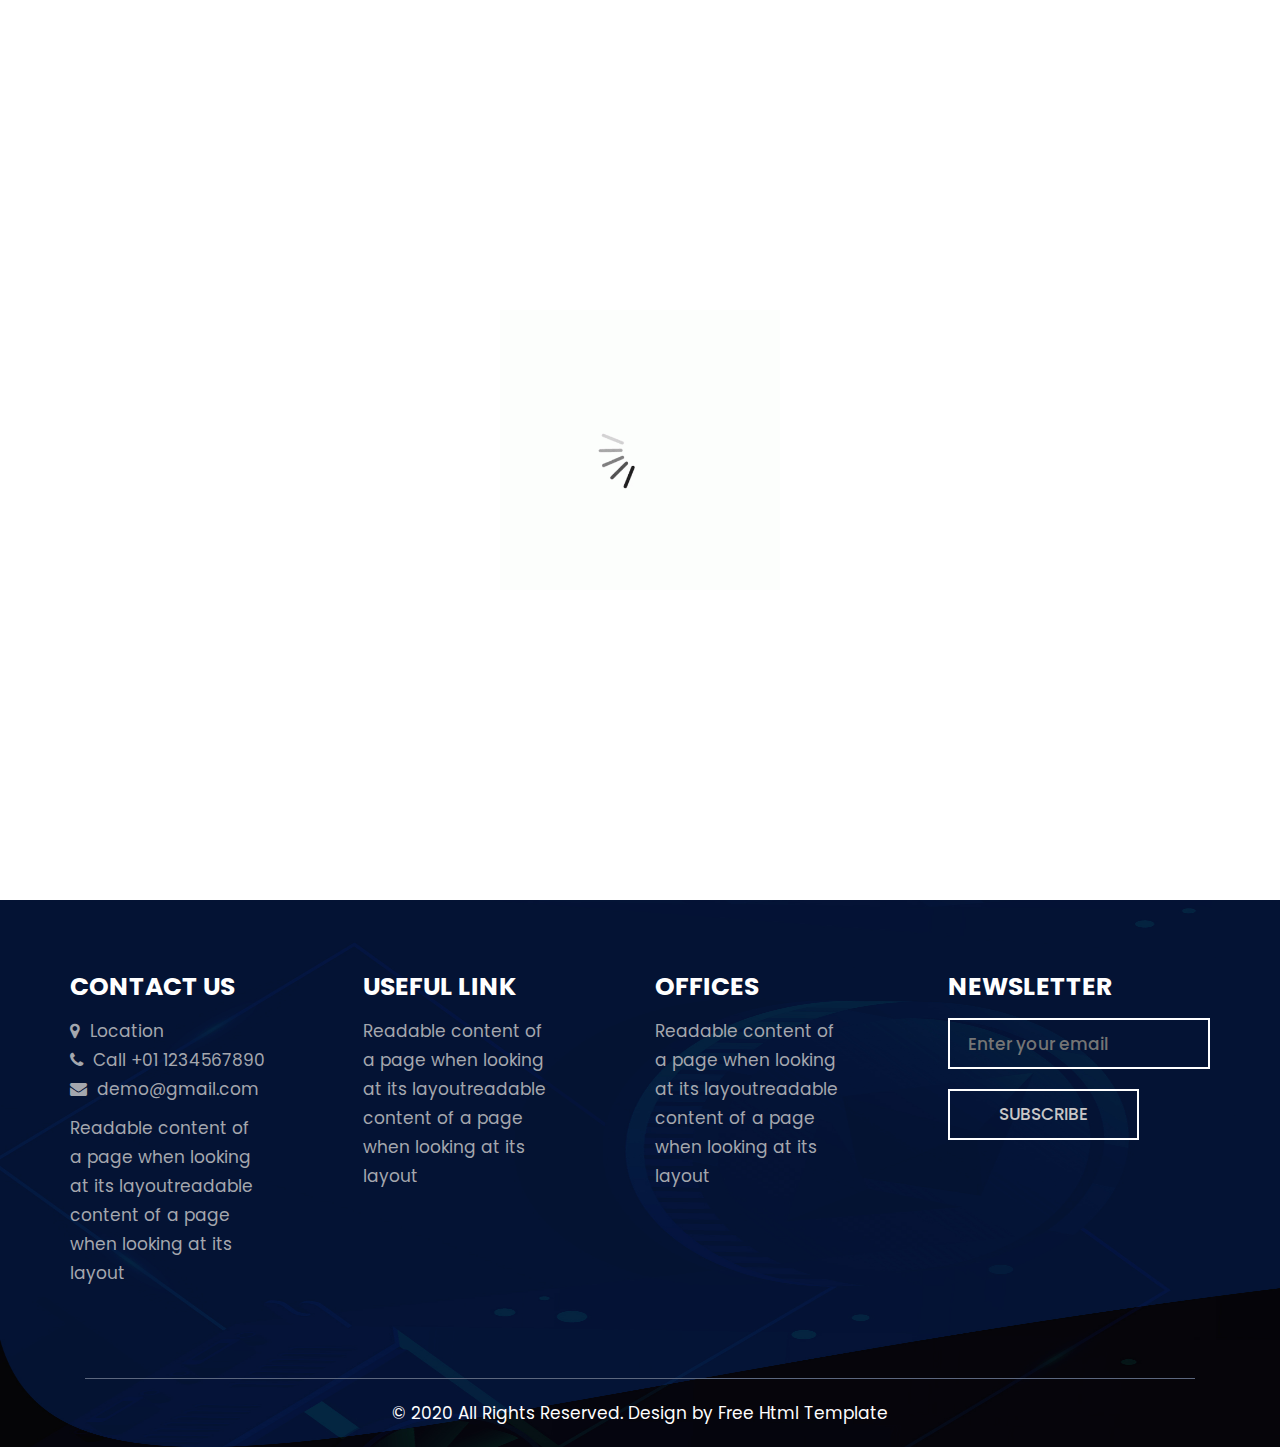
==== about.html @ e8eca3ca "Initial commit" ====
<!DOCTYPE html>
<html lang="en">

<head>
    <!-- basic -->
    <meta charset="utf-8">
    <meta http-equiv="X-UA-Compatible" content="IE=edge">
    <!-- mobile metas -->
    <meta name="viewport" content="width=device-width, initial-scale=1">
    <meta name="viewport" content="initial-scale=1, maximum-scale=1">
    <!-- site metas -->
    <title>bitcypo</title>
    <meta name="keywords" content="">
    <meta name="description" content="">
    <meta name="author" content="">
    <!-- bootstrap css -->
    <link rel="stylesheet" href="css/bootstrap.min.css">
    <!-- style css -->
    <link rel="stylesheet" href="css/style.css">
    <!-- responsive-->
    <link rel="stylesheet" href="css/responsive.css">
    <!-- awesome fontfamily -->
    <link rel="stylesheet" href="https://cdnjs.cloudflare.com/ajax/libs/font-awesome/4.7.0/css/font-awesome.min.css">
    <!--[if lt IE 9]>
      <script src="https://oss.maxcdn.com/html5shiv/3.7.3/html5shiv.min.js"></script>
      <script src="https://oss.maxcdn.com/respond/1.4.2/respond.min.js"></script><![endif]-->
</head>
<!-- body -->

<body class="main-layout">
    <!-- loader  -->
    <div class="loader_bg">
        <div class="loader"><img src="images/loading.gif" alt="" /></div>
    </div>
    <!-- end loader -->
    <div id="mySidepanel" class="sidepanel">
        <a href="javascript:void(0)" class="closebtn" onclick="closeNav()">×</a>
        <a href="index.html">Home</a>
        <a class="active" href="about.html">About</a>
        <a href="searvices.html">Searvices</a>
        <a href="testimonial.html">Testimonial</a>
        <a href="works.html">Works</a>
        <a href="contact.html">Contact</a>
    </div>
    <!-- header -->
    <header>
        <!-- header inner -->
        <div class="head-top">
            <div class="container-fluid">
                <div class="row d_flex">
                    <div class="col-sm-3">
                        <div class="logo">
                            <a href="index.html">BitCYPO</a>
                        </div>
                    </div>
                    <div class="col-sm-5">
                        <ul class="social_icon text_align_right d_none">
                            <li> <a href="Javascript:void(0)"><i class="fa fa-facebook-f"></i></a></li>
                            <li> <a href="Javascript:void(0)"><i class="fa fa-twitter"></i></a></li>
                            <li> <a href="Javascript:void(0)"><i class="fa fa-linkedin" aria-hidden="true"></i></a></li>
                            <li> <a href="Javascript:void(0)"><i class="fa fa-instagram" aria-hidden="true"></i></a></li>
                            <li> <a href="Javascript:void(0)"><i class="fa fa-youtube-play" aria-hidden="true"></i></a></li>
                        </ul>
                    </div>
                    <div class="col-sm-4">
                        <ul class="email text_align_right">
                            <li class="d_none"><a href="Javascript:void(0)"><i class="fa fa-user" aria-hidden="true"></i></a></li>
                            <li class="d_none"> <a href="Javascript:void(0)"><i class="fa fa-search" style="cursor: pointer;" aria-hidden="true"></i></a> </li>
                            <li>
                                <button class="openbtn" onclick="openNav()"><img src="images/menu_btn.png"></button>
                            </li>
                        </ul>
                    </div>
                </div>
            </div>
        </div>
    </header>
    <!-- end header -->
    <!-- about -->
    <div id="about" class="about">
        <div class="container">
            <div class="row">
                <div class="col-md-12">
                    <div class="about_border">
                        <div class="row">
                            <div class="col-md-6">
                                <div class="titlepage text_align_left">
                                    <h2>About Us</h2>
                                </div>
                                <div class="about_text">
                                    <p>It is a long established fact that a reader will be distracted bIt is a long established fact that a reader will be distracted by y It is a long established fact that a reader will be distracted by It is a long established fact that a reader will be distracted by </p>
                                    <a class="read_more" href="about.html">Read More</a>
                                </div>
                            </div>
                            <div class="col-md-6">
                                <div class="about_img">
                                    <figure><img class="img_responsive" src="images/about2.png" alt="#" /></figure>
                                </div>
                            </div>
                        </div>
                    </div>
                </div>
            </div>
        </div>
    </div>
    <!-- end about -->
    <!-- footer -->
    <footer>
        <div class="footer">
            <div class="container">
                <div class="row">
                    <div class="col-md-12">
                        <a class="logo_bottom" href="index.html">BitCYPO</a>
                    </div>
                    <div class="col-md-3 col-sm-6" ">
                  <div class="Informa conta ">
                     <h3>Contact Us</h3>
                     <ul>
                        <li> <a href="Javascript:void(0) "> <i class="fa fa-map-marker " aria-hidden="true "></i> Location
                           </a>
                        </li>
                        <li> <a href="Javascript:void(0) "><i class="fa fa-phone " aria-hidden="true "></i> Call +01 1234567890
                           </a>
                        </li>
                        <li> <a href="Javascript:void(0) "> <i class="fa fa-envelope " aria-hidden="true "></i> demo@gmail.com
                           </a>
                        </li>
                     </ul>
                     <ul>
                        <li>Readable content of                              
                        </li>
                        <li>a page when looking                           
                        </li>
                        <li>at its layoutreadable                          
                        </li>
                        <li>content of a page                             
                        </li>
                        <li>when looking at its                         
                        </li>
                        <li>layout                          
                        </li>
                     </ul>
                  </div>
               </div>
               <div class="col-md-3 col-sm-6 "">
                        <div class="Informa helpful">
                            <h3>Useful Link</h3>
                            <ul>
                                <li>Readable content of
                                </li>
                                <li>a page when looking
                                </li>
                                <li>at its layoutreadable
                                </li>
                                <li>content of a page
                                </li>
                                <li>when looking at its
                                </li>
                                <li>layout
                                </li>
                            </ul>
                        </div>
                    </div>
                    <div class="col-md-3 col-sm-6" ">
                  <div class="Informa ">
                     <h3>Offices</h3>
                     <ul>
                        <li>Readable content of                              
                        </li>
                        <li>a page when looking                           
                        </li>
                        <li>at its layoutreadable                          
                        </li>
                        <li>content of a page                             
                        </li>
                        <li>when looking at its                         
                        </li>
                        <li>layout                          
                        </li>
                     </ul>
                  </div>
               </div>
               <div class="col-md-3 col-sm-6 ">
                  <div class="Informa ">
                     <h3>Newsletter</h3>
                     <form class="newslatter_form ">
                        <input class="ente " placeholder="Enter your email " type="text " name="Enter your email ">
                        <button class="subs_btn ">Subscribe</button>
                     </form>
                  </div>
               </div>
            </div>
            <div class="copyright text_align_center ">
               <div class="container ">
                  <div class="row ">
                     <div class="col-md-12 ">
                        <p>© 2020 All Rights Reserved. Design by   <a href="https://html.design/ "> Free Html Template</a></p>
                     </div>
                  </div>
               </div>
            </div>
         </div>
      </footer>
      <!-- end footer -->
      <!-- Javascript files-->
      <script src="js/jquery.min.js "></script>
      <script src="js/bootstrap.bundle.min.js "></script>
      <script src="js/jquery-3.0.0.min.js "></script>
      <script src="js/custom.js "></script>
   </body>
</html>
---- css/style.css ----
/*--------------------------------------------------------------------- 
File Name: style.css 
---------------------------------------------------------------------*/


/*--------------------------------------------------------------------- 
import Fonts 
---------------------------------------------------------------------*/

@import url('https://fonts.googleapis.com/css?family=Rajdhani:300,400,500,600,700');
@import url('https://fonts.googleapis.com/css?family=Poppins:100,100i,200,200i,300,300i,400,400i,500,500i,600,600i,700,700i,800,800i,900,900i');
@import url('https://fonts.googleapis.com/css?family=Raleway:100,100i,200,200i,300,300i,400,400i,500,500i,600,600i,700,700i,800,800i,900,900i');
@import url('https://fonts.googleapis.com/css?family=Open+Sans:400,600,600i,700,700i,800,800i&display=swap');

/*--------------------------------------------------------------------- import Files ---------------------------------------------------------------------*/

@import url(font-awesome.min.css);
@import url(owl.carousel.min.css);

/*--------------------------------------------------------------------- 
basic 
---------------------------------------------------------------------*/

body {
     color: #666666;
     font-size: 14px;
     font-family: 'Poppins', sans-serif;
     line-height: 1.80857;
     font-weight: normal;
     background: url(../images/body_bg.jpg);
     background-size: 100% 100%;
     background-position: center;
     background-repeat: no-repeat;
}

a {
     color: #1f1f1f;
     text-decoration: none !important;
     outline: none !important;
     -webkit-transition: all .3s ease-in-out;
     -moz-transition: all .3s ease-in-out;
     -ms-transition: all .3s ease-in-out;
     -o-transition: all .3s ease-in-out;
     transition: all .3s ease-in-out;
}

h1,
h2,
h3,
h4,
h5,
h6 {
     letter-spacing: 0;
     font-weight: normal;
     position: relative;
     padding: 0;
     font-weight: normal;
     line-height: normal;
     color: #fff;
     margin: 0
}

h1 {
     font-size: 24px
}

h2 {
     font-size: 22px
}

h3 {
     font-size: 18px
}

h4 {
     font-size: 16px
}

h5 {
     font-size: 14px
}

h6 {
     font-size: 13px
}

*,
*::after,
*::before {
     -webkit-box-sizing: border-box;
     -moz-box-sizing: border-box;
     box-sizing: border-box;
}

h1 a,
h2 a,
h3 a,
h4 a,
h5 a,
h6 a {
     color: #212121;
     text-decoration: none!important;
     opacity: 1
}

button:focus {
     outline: none;
}

ul,
li,
ol {
     margin: 0px;
     padding: 0px;
     list-style: none;
}

p {
     margin: 0px;
     padding: 0;
     color: #fff;
     font-weight: 400;
     font-size: 17px;
     line-height: 28px;
}

a {
     color: #222222;
     text-decoration: none;
     outline: none !important;
}

a,
.btn {
     text-decoration: none !important;
     outline: none !important;
     -webkit-transition: all .3s ease-in-out;
     -moz-transition: all .3s ease-in-out;
     -ms-transition: all .3s ease-in-out;
     -o-transition: all .3s ease-in-out;
     transition: all .3s ease-in-out;
}

img {
     max-width: 100%;
     height: auto;
}

 :focus {
     outline: 0;
}

.btn-custom {
     margin-top: 20px;
     background-color: transparent !important;
     border: 2px solid #ddd;
     padding: 12px 40px;
     font-size: 16px;
}

.lead {
     font-size: 18px;
     line-height: 30px;
     color: #767676;
     margin: 0;
     padding: 0;
}

.form-control:focus {
     border-color: #ffffff !important;
     box-shadow: 0 0 0 .2rem rgba(255, 255, 255, .25);
}

.navbar-form input {
     border: none !important;
}

.badge {
     font-weight: 500;
}

blockquote {
     margin: 20px 0 20px;
     padding: 30px;
}

button {
     border: 0;
     margin: 0;
     padding: 0;
     cursor: pointer;
}

.full {
     width: 100%;
     float: left;
     margin: 0;
     padding: 0;
}

.text_align_center {
     text-align: center;
}

.text_align_left {
     text-align: left;
}

.text_align_right {
     text-align: right;
}

.d_flex {
     display: flex;
     align-items: center;
     flex-wrap: wrap;
}

.container {
     max-width: 1170px;
}


/*---------------------------- 
loader  
----------------------------*/

.loader_bg {
     position: fixed;
     z-index: 9999999;
     background: #fff;
     width: 100%;
     height: 100%;
}

.loader {
     height: 100%;
     width: 100%;
     position: absolute;
     left: 0;
     top: 0;
     display: flex;
     justify-content: center;
     align-items: center;
}

.loader img {
     width: 280px;
}


/*--------------------------------------------------------------------- 
header 
---------------------------------------------------------------------*/

header {
     background: #0f132d;
     width: 100%;
     padding: 22px 30px;
     height: 96px;
     z-index: 9;
}

.logo a {
     color: #fff;
     font-size: 25px;
     font-weight: bold;
}

ul.social_icon {
     float: right;
     padding-top: 6px;
}

ul.social_icon li {
     display: inline-block;
     padding-right: 20px;
}

ul.social_icon li:last-child {
     padding-right: 0;
}

ul.social_icon li a {
     color: #fefeff;
     display: inline-block;
     text-align: center;
     line-height: 33px;
     border-radius: 100%;
     font-size: 23px;
     font-weight: bold;
}

ul.social_icon li a:hover {
     color: #6dcff6;
     transition: ease-in all 0.7s;
}


/*--------------------------------------------------------------------- 
menu section
---------------------------------------------------------------------*/

ul.email {
     padding-top: 1px;
     display: flex;
     align-items: center;
     justify-content: flex-end;
     flex-wrap: wrap;
}

ul.email li {
     padding: 0px 30px;
}

ul.email li:last-child {
     padding-right: 0;
}

ul.email li a {
     font-size: 29px;
}

ul.email li i {
     color: #fff;
     font-size: 19px;
}

.sidepanel {
     width: 0;
     position: fixed;
     z-index: 9999999;
     height: 100%;
     top: 0;
     left: 0;
     background-color: #111;
     overflow-x: hidden;
     transition: 0.5s;
     padding-top: 60px;
}

.sidepanel a {
     padding: 8px 8px 8px 32px;
     text-decoration: none;
     font-size: 20px;
     color: #fff;
     display: block;
     transition: 0.3s;
}

.sidepanel a:hover {
     color: #face34;
}

.sidepanel a.active {
     color: #face34;
}

.sidepanel .closebtn {
     position: absolute;
     top: 0;
     right: 25px;
     font-size: 36px;
}

.openbtn {
     cursor: pointer;
     background-color: transparent;
     color: white;
     border: none;
}


/** banner_main **/

.banner_main {
     padding-bottom: 90px;
     padding-top: 90px;
}

.carousel-indicators {
     display: none;
}

#myCarousel a.carousel-control-next,
#myCarousel a.carousel-control-prev {
     background: transparent;
     width: 72px;
     height: 72px;
     top: 107%;
     opacity: 1;
     font-size: 33px;
     border-radius: 40px;
     border: #9197a6 solid 5px;
     color: #9197a6;
}

#myCarousel a.carousel-control-prev {
     left: 44.3%;
}

#myCarousel a.carousel-control-next {
     right: 44.3%;
}

#myCarousel a.carousel-control-next:focus,
#myCarousel a.carousel-control-next:hover,
#myCarousel a.carousel-control-prev:focus,
#myCarousel a.carousel-control-prev:hover {
     color: #fff;
     opacity: 1;
}

.relative {
     position: inherit;
     bottom: 0;
     padding: 0;
}

.bluid {
     font-family: 'Open Sans', sans-serif;
     text-align: left;
     max-width: 540px;
}

.banner_main .bluid h1 {
     color: #fff;
     font-size: 55px;
     line-height: 65px;
     font-weight: bold;
     padding-bottom: 45px;
}

.banner_main .bluid p {
     color: #fff;
     line-height: 29px;
     font-weight: 500;
     padding-bottom: 65px;
     font-size: 18px;
}

.banner_main .bluid .read_more {
     margin-right: 15px;
}


/** wallet **/

.wallet {
     padding: 113px 30px 0 30px;
}

.wallet_box {
     background: #fff;
     margin-bottom: 30px;
     transition: ease-in all 0.5s;
     padding: 25px 15px 50px 15px;
}

.wallet_box h3 {
     color: #0c0b0b;
     font-size: 22px;
     text-transform: uppercase;
     transition: ease-in all 0.5s;
     font-weight: bold;
     line-height: 22px;
     padding: 20px 0 20px 0;
}

.wallet_box p {
     color: #191a1a;
     font-size: 16px;
     line-height: 28px;
     transition: ease-in all 0.5s;
}

#wa_hover:hover.wallet_box {
     background: #face34;
     transition: ease-in all 0.5s;
}

#wa_hover:hover i img {
     filter: invert();
     transition: ease-in all 0.5s;
}

#wa_hover:hover.wallet_box h3 {
     color: #fff;
     transition: ease-in all 0.5s;
}

#wa_hover:hover.wallet_box p {
     color: #fff;
     transition: ease-in all 0.5s;
}


/** end wallet **/


/** about **/

.about {
     padding: 90px 0 60px 0;
}

.about_border {
     border: #ddd dashed 1px;
     padding: 80px 80px;
}

.about .titlepage {
     padding-bottom: 0;
     margin-bottom: 0px;
}

.about_text {
     float: right;
     max-width: 554px;
     width: 100%;
     text-align: left;
}

.about_text p {
     line-height: 33px;
     padding-top: 30px;
     font-weight: 400;
     padding-bottom: 40px;
     font-size: 17px;
}

.about_img {
     float: right;
}

.about_img figure {
     margin: 0;
}


/** end about **/

.titlepage {
     padding-bottom: 60px;
}

.titlepage h2 {
     font-size: 45px;
     font-weight: 600;
     line-height: 55px;
     color: #fff;
}

.read_more {
     display: inline-block;
     background: transparent;
     color: #fff;
     max-width: 225px;
     height: 67px;
     line-height: 67px;
     width: 100%;
     font-size: 18px;
     text-align: center;
     font-weight: 500;
     transition: ease-in all 0.5s;
     border: #ffffff solid 2px;
}

.read_more:hover {
     background: #face34;
     color: #fff;
     transition: ease-in all 0.5s;
     border: #face34 solid 2px;
}

.img_responsive {
     max-width: 100%;
}


/** graf **/

.graf_tab {
     border: #989eae solid 1px;
}

.graf_tab li {
     margin-bottom: 0;
     font-weight: bold;
}

.graf_tab li a {
     color: #fff;
     border: inherit !important;
     border-radius: 0 !important;
     padding: 12px 36px;
     font-size: 17px;
     line-height: 20px;
}

.graf_tab .nav-item.show .nav-link,
.graf_tab .nav-link.active {
     border: inherit !important;
     background: transparent;
     color: #face34;
}

.graf_tab .nav-link:focus,
.graf_tab .nav-link:hover {
     border: inherit !important;
     color: #face34
}

.graf_content {
     background: transparent;
     border: #989eae solid 1px;
     margin-top: 15px;
     border-radius: 0;
}

.padi {
     padding: 20px 15px 15px 15px;
}

.usd {
     padding-bottom: 18px;
}

.usd h4 {
     line-height: 22px;
     font-size: 17px;
     font-weight: 500;
}

.usd h4 span {
     color: #face34;
}

.graf_bootom {
     border-top: #6c6d6d solid 1px;
     padding-top: 40px;
}

.growth {
     margin-bottom: 30px;
}

.growth figure {
     margin: 0;
}

.growth h3 {
     font-size: 20px;
     line-height: 30px;
     font-weight: bold;
     padding-bottom: 15px;
     text-align: left;
     padding-left: 41px;
}

.h3tota {
     padding-left: 74px !important;
}

.pa_ri {
     padding-right: 42px !important;
     float: right;
}

.growth figure {
     margin: 0;
}


/* end graf */


/** testimonial **/

.testimonial {
     margin-top: 90px;
}

.border_testi {
     border: #fff solid 1px;
     padding: 90px 0 142px 0;
     margin: 0 40px;
}

.testimonial .titlepage {
     padding-bottom: 60px;
}

.posi_in {
     position: inherit;
     padding: 0;
}

.testomoniam_text i img {
     border-radius: 10%;
}

.testomoniam_text h3 {
     margin-top: 24px;
     font-size: 17px;
     padding: 0;
     font-weight: bold;
     line-height: 20px;
}

.testomoniam_text span {
     display: block;
     color: #face34;
     font-size: 17px;
     padding: 2px 0 30px 0;
     line-height: 20px;
}

.testomoniam_text p {
     padding-top: 20px;
     display: block;
}

#testimo .carousel-control-next,
#testimo .carousel-control-prev {
     display: none;
}

.testimonial .carousel-indicators {
     display: block;
     display: flex;
     justify-content: center;
     align-items: center;
     flex-wrap: wrap;
     bottom: -52px;
     right: 0;
     left: inherit;
}

.testimonial .carousel-indicators li {
     width: 23px;
     height: 23px;
     border-radius: 20px;
     display: inline-block;
     background-color: #face34;
     cursor: pointer;
}

.testimonial .carousel-indicators .active {
     background-color: #effafc;
}


/** end testimonial **/


/** works **/

.works {
     padding: 80px 0 90px 0;
}

.works_vedio figure {
     margin: 0;
}


/** end works **/


/** contact section **/

.main_form .contactus {
     border: #404b65 solid 1px;
     padding: 0 15px;
     margin-bottom: 25px;
     width: 100%;
     height: 79px;
     background: transparent;
     color: #5e687d;
     font-size: 16px;
     font-weight: normal;
}

.main_form .textarea {
     border: #404b65 solid 1px;
     padding: 0 15px;
     margin-bottom: 25px;
     width: 100%;
     height: 79px;
     background: transparent;
     color: #5e687d;
     font-size: 16px;
     font-weight: normal;
     padding-top: 23px;
}

.main_form .send_btn {
     font-size: 20px;
     transition: ease-in all 0.5s;
     background-color: transparent;
     text-transform: uppercase;
     color: #fff;
     padding: 12px 0px;
     max-width: 202px;
     width: 100%;
     display: block;
     margin-top: 10px !important;
     font-weight: 500;
     margin: 0 auto;
     border-radius: 30px;
     border: #fff solid 2px;
}

.main_form .send_btn:hover {
     background-color: #face34;
     transition: ease-in all 0.5s;
     color: #fff;
     border: #face34 solid 2px;
}

#request *::placeholder {
     color: #5e687d;
     opacity: 1;
}


/** end contact section **/


/** footer **/

.footer {
     padding-top: 90px
}

.logo_bottom {
     font-weight: bold;
     font-size: 51px;
     color: #fff !important;
     line-height: 55px;
     margin-bottom: 40px;
     display: block;
}

.Informa h3 {
     color: #ffffff;
     font-size: 25px;
     font-weight: bold;
     line-height: 21px;
     margin-bottom: 20px;
     margin-top: 26px;
     text-transform: uppercase;
}

.conta ul li a {
     color: #a4a7ae;
}

.conta ul li a i {
     padding-right: 5px;
}

.Informa ul {
     margin-top: 10px;
}

.Informa li {
     font-size: 17px;
     line-height: 29px;
     color: #a4a7ae;
}

.Informa li a:hover {
     color: #0d90ed;
}

.helpful ul li a {
     color: #a4a7ae;
     font-size: 15px;
     line-height: 29px;
}

.newslatter_form {
     margin-top: 21px;
     display: block;
}

.ente {
     background: transparent;
     color: #c9c7c7;
     border: inherit;
     padding: 0 18px;
     height: 51px;
     width: 100%;
     font-size: 17px;
     font-weight: 500;
     border: #ffffff solid 2px;
     margin-bottom: 20px;
}

.subs_btn {
     max-width: 191px;
     display: inline-block;
     background: transparent;
     height: 51px;
     width: 100%;
     color: #c9c7c7;
     font-size: 17px;
     text-transform: uppercase;
     font-weight: 500;
     transition: ease-in all 0.5s;
     border: #ffffff solid 2px;
}

.subs_btn:hover {
     background: #face34;
     transition: ease-in all 0.5s;
     border: #face34 solid 2px;
}

.copyright {
     margin-top: 90px;
}

.copyright p {
     color: #fefdfd;
     padding: 20px 0px;
     border-top: #5c677e solid 1px;
}

.copyright a {
     color: #fefdfd;
}

.copyright a:hover {
     color: #face34;
}


/** end footer **/


/*- - ener page css--*/



.inner_page .contact {
     margin-top: 90px;
}
---- css/responsive.css ----
/*--------------------------------------------------------------------- 
File Name: responsive.css 
---------------------------------------------------------------------*/

@media (min-width: 1200px) and (max-width: 1320px) {
    #myCarousel a.carousel-control-prev {
        left: 43.3%;
    }
}

@media (min-width: 992px) and (max-width: 1199px) {
    .banner_main .bluid h1 {
        font-size: 44px;
        line-height: 57px;
        padding-bottom: 24px;
    }
    .banner_main .bluid .read_more {
        max-width: 198px;
    }
    #myCarousel a.carousel-control-prev {
        left: 40.3%;
    }
    .banner_main .bluid p {
        padding-bottom: 36px;
    }
    .wallet {
        padding: 113px 0px 0 0px;
    }
    .graf_tab li a {
        padding: 12px 19px;
    }
    .usd h4 {
        font-size: 16px;
    }
    .growth h3 {
        padding-left: 0;
    }
    .pa_ri {
        padding-right: 7px !important;
    }
    .h3tota {
        padding-left: 30px !important;
    }
}

@media (min-width: 768px) and (max-width: 991px) {
    ul.email li {
        padding: 0px 20px;
    }
    .banner_main .bluid h1 {
        font-size: 34px;
        line-height: 45px;
        padding-bottom: 16px;
    }
    .banner_main .bluid .read_more {
        max-width: 160px;
        margin-right: 9px;
    }
    #myCarousel a.carousel-control-prev {
        left: 35.3%;
    }
    .banner_main .bluid p {
        padding-bottom: 36px;
    }
    .wallet {
        padding: 113px 0px 0 0px;
    }
    .about_border {
        padding: 80px 40px;
    }
    .titlepage h2 {
        font-size: 37px;
        line-height: 41px;
    }
    .graf_tab li a {
        padding: 12px 10px;
        font-size: 14px;
    }
    .usd h4 {
        font-size: 11px;
        line-height: 17px;
    }
    .growth h3 {
        padding-left: 0;
    }
    .pa_ri {
        padding-right: 0px !important;
    }
    .h3tota {
        padding-left: 0px !important;
    }
    .testomoniam_text h3 {
        font-size: 16px;
    }
    .testomoniam_text p {
        font-size: 15px;
        line-height: 25px;
        padding-top: 0px;
    }
    .Informa li {
        font-size: 14px;
        line-height: 29px;
    }
    .ente {
        font-size: 13px;
    }
}

@media (min-width: 576px) and (max-width: 767px) {
    header {
        padding: 21px 3px;
    }
    ul.social_icon {
        padding-top: 0;
    }
    ul.social_icon li {
        padding-right: 10px;
    }
    ul.email li {
        padding: 0px 15px;
    }
    .logo {
        text-align: center;
        display: block;
    }
    .banner_main .bluid h1 {
        font-size: 51px;
        line-height: 67px;
    }
    #myCarousel a.carousel-control-prev {
        left: 35.3%;
    }
    #myCarousel a.carousel-control-next {
        right: 37.3%;
    }
    .wallet {
        padding: 113px 0px 0 0px;
    }
    .about_border {
        padding: 80px 40px;
    }
    .about_img {
        margin-top: 30px;
        float: inherit;
    }
    .graf_tab li a {
        padding: 12px 22px;
    }
    .h3tota {
        padding-left: 62px !important;
    }
    .growth h3 {
        padding-left: 29px;
    }
    .pa_ri {
        padding-right: 30px !important;
    }
    .border_testi {
        margin: 0;
    }
}

@media (max-width: 575px) {
    header {
        padding: 27px 0px;
    }
    .d_none {
        display: none !important;
    }
    .email {
        padding-top: 0 !important;
        margin-top: -42px;
    }
    .logo {
        display: block;
        float: left;
    }
    .banner_main .bluid h1 {
        font-size: 26px;
        line-height: 42px;
        padding-bottom: 11px;
    }
    .banner_main .bluid p {
        padding-bottom: 20px;
        font-size: 15px;
    }
    .banner_main .bluid .read_more {
        margin-right: 5px;
        max-width: 124px;
        height: 48px;
        line-height: 48px;
        font-size: 16px;
    }
    #myCarousel a.carousel-control-prev {
        left: 24.3%;
    }
    #myCarousel a.carousel-control-next {
        right: 25.3%;
    }
    .titlepage h2 {
        font-size: 35px;
        line-height: 40px;
    }
    .wallet {
        padding: 113px 0px 0 0px;
    }
    .about_border {
        padding: 80px 15px;
    }
    .about_text p {
        line-height: 28px;
        font-size: 16px;
    }
    .about_img {
        margin-top: 30px;
        float: inherit;
    }
    .graf_tab li a {
        padding: 12px 22px;
    }
    .h3tota {
        padding-left: 0px !important;
    }
    .growth h3 {
        padding-left: 0px;
        font-size: 17px;
    }
    .pa_ri {
        padding-right: 0px !important;
    }
    .border_testi {
        margin: 0;
    }
}
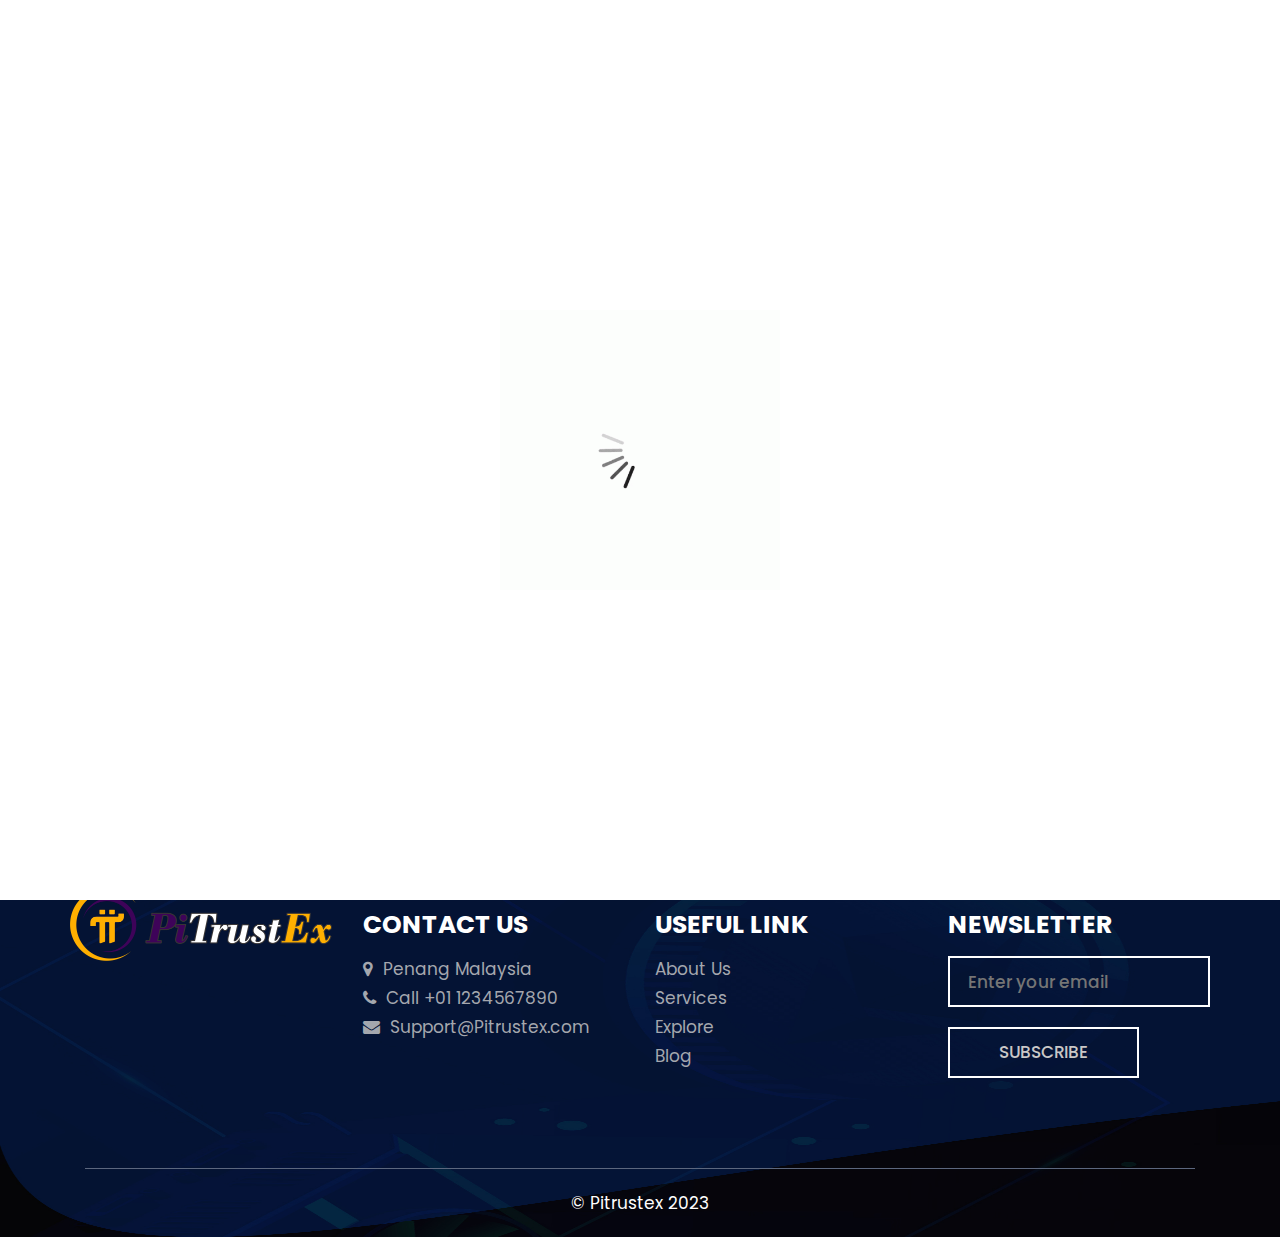
==== commit 67de6919: "Chage something" ====
--- a/about.html
+++ b/about.html
@@ -37,9 +37,9 @@
         <a href="javascript:void(0)" class="closebtn" onclick="closeNav()">×</a>
         <a href="index.html">Home</a>
         <a class="active" href="about.html">About</a>
-        <a href="searvices.html">Searvices</a>
-        <a href="testimonial.html">Testimonial</a>
-        <a href="works.html">Works</a>
+        <a href="#">Blog</a>
+ <!--       <a href="testimonial.html">Testimonial</a>-->
+        <a href="#">Explore</a>
         <a href="contact.html">Contact</a>
     </div>
     <!-- header -->
@@ -50,7 +50,7 @@
                 <div class="row d_flex">
                     <div class="col-sm-3">
                         <div class="logo">
-                            <a href="index.html">BitCYPO</a>
+                            <a href="index.html"><img src="images/logo.png" alt="" /></a>
                         </div>
                     </div>
                     <div class="col-sm-5">
@@ -88,7 +88,8 @@
                                     <h2>About Us</h2>
                                 </div>
                                 <div class="about_text">
-                                    <p>It is a long established fact that a reader will be distracted bIt is a long established fact that a reader will be distracted by y It is a long established fact that a reader will be distracted by It is a long established fact that a reader will be distracted by </p>
+                                    <p>We are the first and most trusted platform that give pioneers the opputunity to benefit from their mining. <br>
+                                    We offer pioneers the ability to buy and sell their Pi tokens securely and quickly and with ease don't fall prey to scammer's where the majority suffered and loss their Pi tokens</p>
                                     <a class="read_more" href="about.html">Read More</a>
                                 </div>
                             </div>
@@ -109,24 +110,26 @@
         <div class="footer">
             <div class="container">
                 <div class="row">
-                    <div class="col-md-12">
-                        <a class="logo_bottom" href="index.html">BitCYPO</a>
+                    <div class="col-md-3">
+                        <div class="logo">
+                        <a class="logo_bottom" href="index.html"><img src="images/logo.png" alt="" /></a>
+                        </div>
                     </div>
                     <div class="col-md-3 col-sm-6" ">
                   <div class="Informa conta ">
                      <h3>Contact Us</h3>
                      <ul>
-                        <li> <a href="Javascript:void(0) "> <i class="fa fa-map-marker " aria-hidden="true "></i> Location
+                        <li> <a href="Javascript:void(0) "> <i class="fa fa-map-marker " aria-hidden="true "></i> Penang Malaysia
                            </a>
                         </li>
                         <li> <a href="Javascript:void(0) "><i class="fa fa-phone " aria-hidden="true "></i> Call +01 1234567890
                            </a>
                         </li>
-                        <li> <a href="Javascript:void(0) "> <i class="fa fa-envelope " aria-hidden="true "></i> demo@gmail.com
+                        <li> <a href="Javascript:void(0) "> <i class="fa fa-envelope " aria-hidden="true "></i> Support@Pitrustex.com
                            </a>
                         </li>
                      </ul>
-                     <ul>
+                     <!--<ul>
                         <li>Readable content of                              
                         </li>
                         <li>a page when looking                           
@@ -139,47 +142,25 @@
                         </li>
                         <li>layout                          
                         </li>
-                     </ul>
+                     </ul>-->
                   </div>
                </div>
                <div class="col-md-3 col-sm-6 "">
                         <div class="Informa helpful">
                             <h3>Useful Link</h3>
                             <ul>
-                                <li>Readable content of
+                                <li>About Us
                                 </li>
-                                <li>a page when looking
+                                <li>Services
                                 </li>
-                                <li>at its layoutreadable
+                                <li>Explore
                                 </li>
-                                <li>content of a page
-                                </li>
-                                <li>when looking at its
-                                </li>
-                                <li>layout
+                                <li>Blog
                                 </li>
                             </ul>
                         </div>
                     </div>
-                    <div class="col-md-3 col-sm-6" ">
-                  <div class="Informa ">
-                     <h3>Offices</h3>
-                     <ul>
-                        <li>Readable content of                              
-                        </li>
-                        <li>a page when looking                           
-                        </li>
-                        <li>at its layoutreadable                          
-                        </li>
-                        <li>content of a page                             
-                        </li>
-                        <li>when looking at its                         
-                        </li>
-                        <li>layout                          
-                        </li>
-                     </ul>
-                  </div>
-               </div>
+
                <div class="col-md-3 col-sm-6 ">
                   <div class="Informa ">
                      <h3>Newsletter</h3>
@@ -194,12 +175,13 @@
                <div class="container ">
                   <div class="row ">
                      <div class="col-md-12 ">
-                        <p>© 2020 All Rights Reserved. Design by   <a href="https://html.design/ "> Free Html Template</a></p>
+                        <p>© <a href="https://Leecotech.com/ "> Pitrustex</a> 2023</p>
                      </div>
                   </div>
                </div>
             </div>
          </div>
+      </div>
       </footer>
       <!-- end footer -->
       <!-- Javascript files-->
